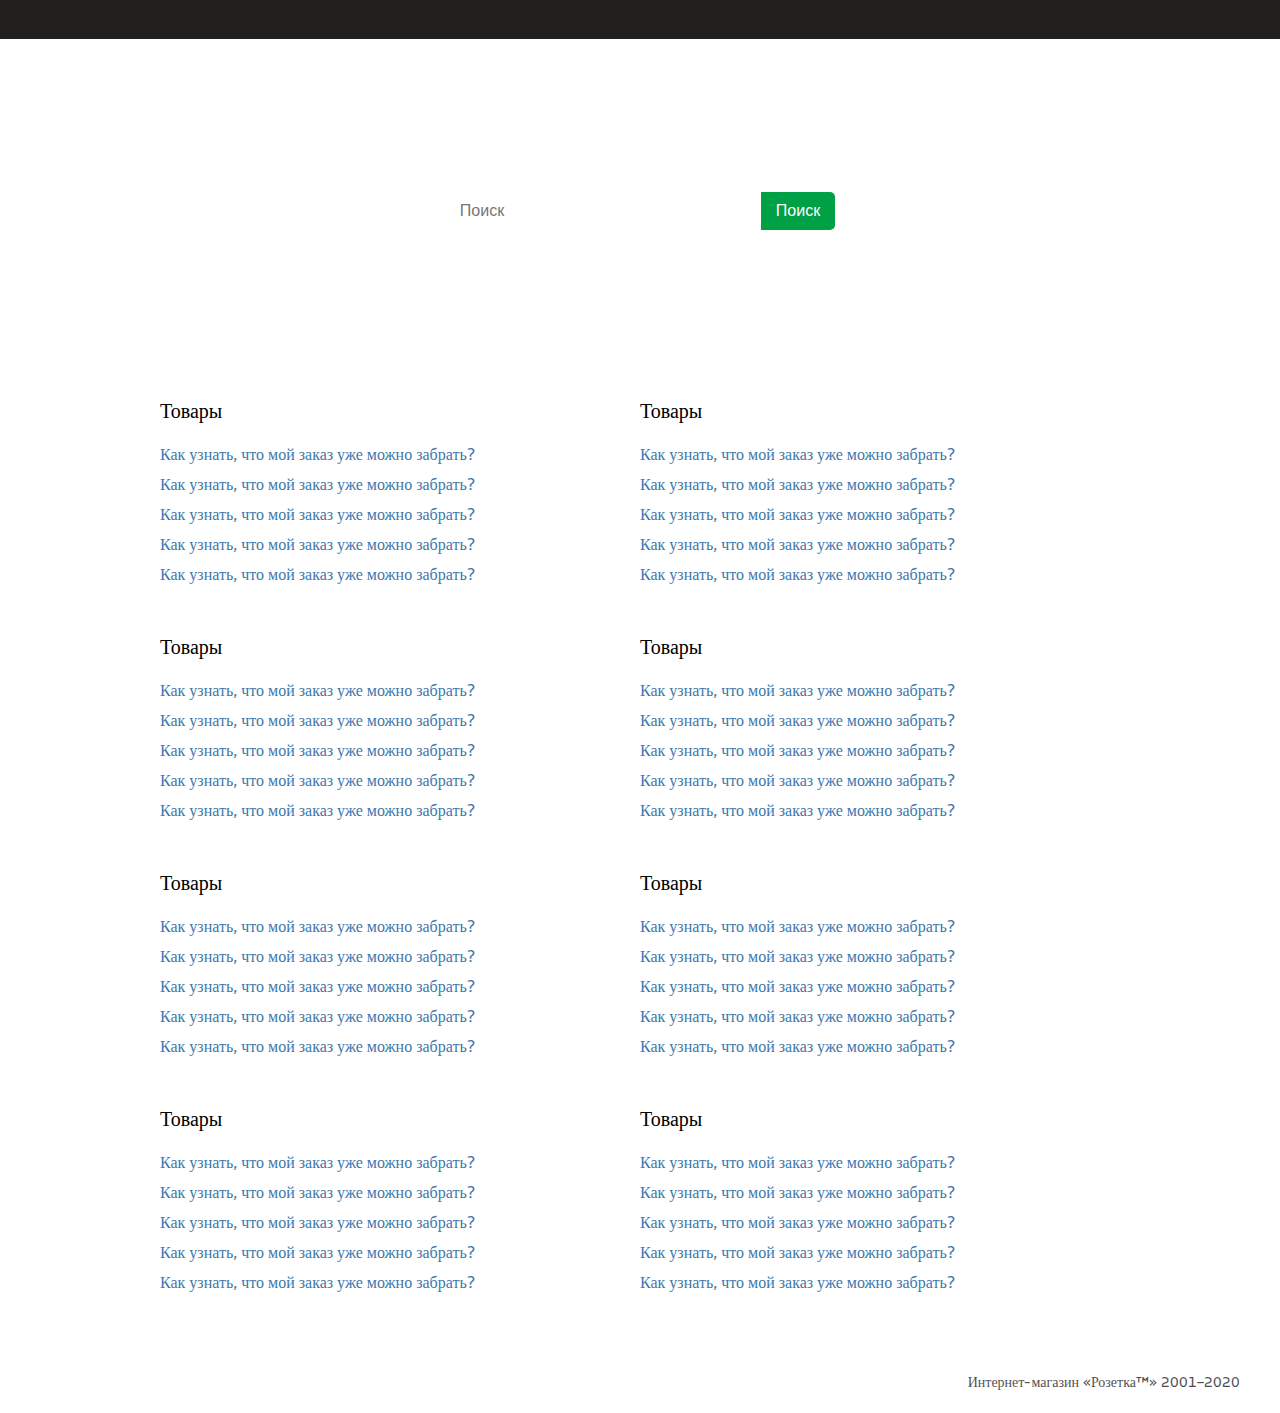
==== help.html @ 7a18b862 "update" ====
<!DOCTYPE html>
<html lang="en">
<head>
	<meta charset="UTF-8">
	<meta name="viewport" content="width=device-width, initial-scale=1.0">
	<link href="https://fonts.googleapis.com/css2?family=Kufam&display=swap" rel="stylesheet">
	<link rel="stylesheet" href="https://use.fontawesome.com/releases/v5.14.0/css/all.css">
	<link rel="stylesheet" href="css/style.css">
	<title>Document</title>
</head>
<body>
	<div class="help-page">
		<div class="header-help">
			<div class="wrapper">
				<div class="logo">
					<a href="">
						<img src="https://theme.zdassets.com/theme_assets/9019538/8a24a2decbf9a8a480485f2434687c7575eb7585.png" alt="">
					</a>
				</div>
			</div>
		</div>
		<div class="search">
			<div class="wrapper">
				<div class="content-search">
					<h1 class="search-title">Как мы мое помочь?</h1>
					<form action="post">
						<input type="search" placeholder="Поиск">
						<input type="button" value="Поиск">
					</form>
				</div>
			</div>
		</div>
		<div class="cards-help">
			<div class="wrapper">
				<div class="overlay-cards">
					<div class="card-help">
						<h3 class="title-card">Товары</h3>
						<a>Как узнать, что мой заказ уже можно забрать?</a>
						<a>Как узнать, что мой заказ уже можно забрать?</a>
						<a>Как узнать, что мой заказ уже можно забрать?</a>
						<a>Как узнать, что мой заказ уже можно забрать?</a>
						<a>Как узнать, что мой заказ уже можно забрать?</a>
					</div>
					<div class="card-help">
						<h3 class="title-card">Товары</h3>
						<a>Как узнать, что мой заказ уже можно забрать?</a>
						<a>Как узнать, что мой заказ уже можно забрать?</a>
						<a>Как узнать, что мой заказ уже можно забрать?</a>
						<a>Как узнать, что мой заказ уже можно забрать?</a>
						<a>Как узнать, что мой заказ уже можно забрать?</a>
					</div>
					<div class="card-help">
						<h3 class="title-card">Товары</h3>
						<a>Как узнать, что мой заказ уже можно забрать?</a>
						<a>Как узнать, что мой заказ уже можно забрать?</a>
						<a>Как узнать, что мой заказ уже можно забрать?</a>
						<a>Как узнать, что мой заказ уже можно забрать?</a>
						<a>Как узнать, что мой заказ уже можно забрать?</a>
					</div>
					<div class="card-help">
						<h3 class="title-card">Товары</h3>
						<a>Как узнать, что мой заказ уже можно забрать?</a>
						<a>Как узнать, что мой заказ уже можно забрать?</a>
						<a>Как узнать, что мой заказ уже можно забрать?</a>
						<a>Как узнать, что мой заказ уже можно забрать?</a>
						<a>Как узнать, что мой заказ уже можно забрать?</a>
					</div>
					<div class="card-help">
						<h3 class="title-card">Товары</h3>
						<a>Как узнать, что мой заказ уже можно забрать?</a>
						<a>Как узнать, что мой заказ уже можно забрать?</a>
						<a>Как узнать, что мой заказ уже можно забрать?</a>
						<a>Как узнать, что мой заказ уже можно забрать?</a>
						<a>Как узнать, что мой заказ уже можно забрать?</a>
					</div>
					<div class="card-help">
						<h3 class="title-card">Товары</h3>
						<a>Как узнать, что мой заказ уже можно забрать?</a>
						<a>Как узнать, что мой заказ уже можно забрать?</a>
						<a>Как узнать, что мой заказ уже можно забрать?</a>
						<a>Как узнать, что мой заказ уже можно забрать?</a>
						<a>Как узнать, что мой заказ уже можно забрать?</a>
					</div>
					<div class="card-help">
						<h3 class="title-card">Товары</h3>
						<a>Как узнать, что мой заказ уже можно забрать?</a>
						<a>Как узнать, что мой заказ уже можно забрать?</a>
						<a>Как узнать, что мой заказ уже можно забрать?</a>
						<a>Как узнать, что мой заказ уже можно забрать?</a>
						<a>Как узнать, что мой заказ уже можно забрать?</a>
					</div>
					<div class="card-help">
						<h3 class="title-card">Товары</h3>
						<a>Как узнать, что мой заказ уже можно забрать?</a>
						<a>Как узнать, что мой заказ уже можно забрать?</a>
						<a>Как узнать, что мой заказ уже можно забрать?</a>
						<a>Как узнать, что мой заказ уже можно забрать?</a>
						<a>Как узнать, что мой заказ уже можно забрать?</a>
					</div>
				</div>
			</div>
		</div>
		<div class="footer">
			<div class="wrapper">
				<div class="overlay-footer">
					<a href="index.html">
						<img src="https://theme.zdassets.com/theme_assets/9019538/bcd9bedefee7650941bb73aa82195e8f81c210c1.png" alt="">
					</a>
					<span>Интернет-магазин «Розетка™» 2001–2020</span>
				</div>
			</div>
		</div>
	</div>
</body>
</html>
---- css/style.css ----
body,html{margin:0;padding:0;font-family:Kufam,'San Francisco',Tahoma,Roboto}a,div,h1,h2,h3,h4,h5,h6,li,p,span,ul{margin:0;padding:0;font-size:14px;color:#000;list-style:none;text-decoration:none;font-weight:400}.layout{position:fixed;top:0;left:0;right:0;bottom:0;background-color:rgba(0,0,0,.5);z-index:503;display:none}.layout.catalog-mode{position:absolute;display:block!important}.btn-close-window{float:right;background:0 0;border:0;outline:0;cursor:pointer}.btn-close-window span{font-size:25px;opacity:.7}.btn{border-radius:5px;color:#fff;font-size:16px;outline:0;cursor:pointer;transition:all .3s ease}.btn:active{transform:scale(.95)}.title-window{font-size:25px;border-bottom:1px solid #e9e9e9;display:inline-block}.wrapper{max-width:1200px;margin:0 auto}.call-center{padding:20px 0;border-bottom:1px solid #e9e9e9}.call-center .title-call-center{font-size:15px;padding-bottom:20px}.call-center a{display:block;font-size:16px;padding-bottom:20px}.call-center .graphics{display:flex;flex-wrap:wrap;justify-content:space-between}.call-center .graphics span{width:45%;line-height:31px}.image{background-position:center;background-size:cover;background-repeat:no-repeat}.title{font-size:30px;padding:20px 0}.text{line-height:170%;padding-bottom:20px;font-size:15px}.header{padding:20px 0;background-color:#122538}.header .top-header{display:flex;justify-content:space-between}.header .top-header span{color:#fff;font-size:16px;cursor:pointer;padding:0 10px}.header .down-header{display:flex;justify-content:space-between;align-items:center;padding-top:50px}.header .down-header .catalog .btn-show-catalog{background:0 0;border:1px solid #fff;padding:10px 20px}.header .down-header .catalog .btn-show-catalog .icon{font-size:20px;padding-right:10px;color:#fff}.header .down-header form input{background-color:#fff;outline:0;padding:10px 50px 10px 5px;border:0;border-radius:5px;font-size:16px;margin:0}.header .down-header form input:last-child{border-radius:5px;color:#fff;font-size:16px;outline:0;cursor:pointer;transition:all .3s ease;background-color:#00a046;padding:10px 15px;margin:-10px;border-radius:0 5px 5px 0}.header .down-header form input:last-child:active{transform:scale(.95)}.header .down-header .menu a{border-radius:5px;color:#fff;font-size:16px;outline:0;cursor:pointer;transition:all .3s ease;border:1px solid #fff;margin:0 5px;padding:10px}.header .down-header .menu a:active{transform:scale(.95)}.modals-windows .help-window{border-radius:5px;font-size:16px;position:fixed;background:#fff;z-index:3;bottom:14px;transition:all .3s ease;left:40px;transform:translateY(200%)}.modals-windows .help-window .header-help-window{background:#00a046;color:#fff;font-size:18px;padding:10px}.modals-windows .help-window .header-help-window span{float:right;color:#fff;cursor:pointer;font-size:16px}.modals-windows .help-window form{padding:20px}.modals-windows .help-window form input{border:1px solid grey;outline:0;padding:10px 75px 10px 5px}.modals-windows .catalog-menu{width:87%;position:absolute;border-radius:5px;z-index:505;top:23%;transition:all .5s ease;left:5%;opacity:0;display:flex;justify-content:space-between;background:#ffff;transform:translate(0,-200%);padding:20px}.modals-windows .catalog-menu:after{content:' ';position:absolute;width:0;height:0;left:38px;top:100px;border:15px solid;border-color:#fff transparent transparent #fff}.modals-windows .catalog-menu:before{content:' ';position:absolute;width:0;height:0;left:30%;transform:rotate(45deg);top:-7px;border:7px solid;border-color:#fff transparent transparent #fff}.modals-windows .catalog-menu .tabs{width:25%}.modals-windows .catalog-menu .tabs a{display:block;color:#3e77aa;padding-bottom:10px}.modals-windows .catalog-menu .tabs a span{display:inline-block;float:right;padding-right:10px;font-size:18px;color:#3e77aa}.modals-windows .catalog-menu .tab-conteiners{width:75%}.modals-windows .catalog-menu .tab-conteiners .tab-conteiner{display:none;flex-wrap:wrap;justify-content:center}.modals-windows .catalog-menu .tab-conteiners .tab-conteiner .tab-content{width:30%}.modals-windows .catalog-menu .tab-conteiners .tab-conteiner .tab-content p{padding:10px 0;font-weight:300}.modals-windows .catalog-menu .tab-conteiners .tab-conteiner .tab-content .tab-content-title{font-size:17px;padding:20px 0;color:#3e77aa}.modals-windows .catalog-menu .tab-conteiners .tab-conteiner.active{display:flex}.modals-windows .numbers-modal-window{position:fixed;background-color:#fff;border-radius:5px;z-index:600;opacity:0;padding:20px;top:23%;transition:all .3s ease;left:50%;transform:translate(0,-200%)}.modals-windows .numbers-modal-window .infos p{padding-bottom:20px;font-size:17px}.modals-windows .numbers-modal-window .infos a{display:block;padding-bottom:10px}.modals-windows .select-city-window{position:fixed;background-color:#fff;border-radius:5px;z-index:600;opacity:0;padding:20px;top:19%;transition:all .3s ease;left:47%;transform:translate(0,-200%)}.modals-windows .select-city-window .infos{padding-top:20px}.modals-windows .select-city-window .infos .title-select-city-window{padding-bottom:20px;opacity:.7;font-size:16px}.modals-windows .select-city-window .infos .btns{display:flex;flex-wrap:wrap;padding:20px}.modals-windows .select-city-window .infos .btns .btn-city{border-radius:5px;color:#fff;font-size:16px;outline:0;cursor:pointer;transition:all .3s ease;width:27%;padding:10px;color:#000;border:0;background:0 0}.modals-windows .select-city-window .infos .btns .btn-city:active{transform:scale(.95)}.modals-windows .select-city-window .infos form{padding-top:20px;border-bottom:1px solid #e9e9e9}.modals-windows .select-city-window .infos form .title-form{padding-bottom:20px;opacity:.7;font-size:16px}.modals-windows .select-city-window .infos form .city-input{outline:0;margin:10px 0;padding:10px 5px;width:100%;border-radius:5px;border:1px solid #e9e9e9}.modals-windows .select-city-window .infos form p{padding-bottom:40px;display:inline-block;opacity:.7}.modals-windows .select-city-window .infos form .ready{border-radius:5px;color:#fff;font-size:16px;outline:0;cursor:pointer;transition:all .3s ease;float:right;border:0;background:#00a046;padding:10px 20px;margin-bottom:0}.modals-windows .select-city-window .infos form .ready:active{transform:scale(.95)}.modals-windows .select-city-window .infos .footer-window{padding-top:20px}.modals-windows .select-city-window .infos .footer-window p{line-height:170%}.modals-windows .sign{position:fixed;background-color:#fff;border-radius:5px;z-index:600;opacity:0;padding:20px;top:20%;transition:all .3s ease;left:50%;transform:translate(0,-200%)}.modals-windows .sign .title-window{border-bottom:0}.modals-windows .sign .forms{display:flex;justify-content:space-between;align-items:center;border-top:1px solid #e9e9e9}.modals-windows .sign .forms form{padding-top:50px;border-right:1px solid #e9e9e9;text-align:-webkit-center;padding-right:20px;width:45%}.modals-windows .sign .forms form .warning-messege-sign-in{display:none;color:#e90000;padding-bottom:20px;text-transform:uppercase}.modals-windows .sign .forms form input{outline:0;display:block;margin-bottom:10px;padding:10px 30px;border-radius:5px;border:1px solid #e9e9e9}.modals-windows .sign .forms form input.remember-checkbox{display:inline-block}.modals-windows .sign .forms form .sign-in-button{border-radius:5px;color:#fff;font-size:16px;outline:0;cursor:pointer;transition:all .3s ease;background:#00a046;margin-top:20px}.modals-windows .sign .forms form .sign-in-button:active{transform:scale(.95)}.modals-windows .sign .forms form .sign-in-button:active{transform:scale(.95)}.modals-windows .sign .forms form .sign-in-button:last-child{color:#000;background-color:transparent}.modals-windows .sign .forms form span{font-size:16px}.modals-windows .sign .forms form a{padding-left:20px;color:#3e77aa}.modals-windows .sign .forms .social-sign-in{display:flex;align-items:center;padding-left:20px;justify-content:space-between}.modals-windows .sign .forms .social-sign-in .auth-modal{font-size:18px;padding-top:20px;opacity:.7}.modals-windows .sign .forms .social-sign-in .btn-social{text-align:-webkit-center}.modals-windows .sign .forms .social-sign-in .btn-social .title-social-sign-in{font-size:18px;padding-bottom:20px;opacity:.7}.modals-windows .sign .forms .social-sign-in .btn-social button{border-radius:5px;color:#fff;font-size:16px;outline:0;cursor:pointer;transition:all .3s ease;display:block;border:1px solid #e9e9e9;color:#000;padding:10px 30px;margin-bottom:20px}.modals-windows .sign .forms .social-sign-in .btn-social button:active{transform:scale(.95)}.modals-windows .sign .forms .social-sign-in .btn-social button span{padding-right:10px;color:#506098}.modals-windows .sign .forms .social-sign-in .btn-social button:last-child span{color:#e90000}.modals-windows .sign-up-window .forms form .warning-messege-sign-up{display:none;color:#e90000;padding-bottom:20px;text-transform:uppercase}.modals-windows .sign-up-window .forms form input{display:block}.modals-windows .sign-up-window .forms form input:nth-child(5){width:48%;display:inline-block}.modals-windows .sign-up-window .forms form .sign-up-button{border-radius:5px;color:#fff;font-size:16px;outline:0;cursor:pointer;transition:all .3s ease;background:#00a046;margin-top:20px}.modals-windows .sign-up-window .forms form .sign-up-button:active{transform:scale(.95)}.modals-windows .sign-up-window .forms form .sign-up-button:last-child{color:#000;background-color:transparent}.modals-windows .sign-up-window .forms form .btn-show-pass{background:0 0;cursor:pointer;border:0;margin-left:5px;outline:0}.modals-windows .versus-list{top:23%;right:50%;position:fixed;width:36%;background:#ffff;border-radius:5px;transition:all .3s ease;z-index:600;opacity:0;transform:translate(0,-400%);border:1px solid #eee;padding:20px}.modals-windows .versus-list .title-lists{display:inline-block;font-size:20px}.modals-windows .versus-list .content-versus-list{text-align:center;padding-top:50px;border-top:1px solid #e9e9e9}.modals-windows .versus-list .content-versus-list .title-content-versus-list{font-size:20px;opacity:.7;padding:10px 0}.modals-windows .versus-list .content-versus-list .text-content-versus-list{line-height:170%;font-size:14px}.modals-windows .basket-window{position:absolute;top:10%;right:50%;opacity:0;transform:translate(0,-400%);background:#fff;transition:all .3s ease;padding:40px;width:60%;border-radius:5px;z-index:600;border:1px solid #e9e9e9}.modals-windows .basket-window .title-basket{border:0}.modals-windows .basket-window .description-basket-window{border-top:1px solid #e9e9e9;text-align:center;padding-top:50px}.modals-windows .basket-window .description-basket-window img{padding-bottom:20px}.modals-windows .basket-window .description-basket-window .title-description-basket-window{font-size:25px;padding:10px 0}.down-list .lists{position:absolute;top:24%;background:#fff;opacity:0;transform:translate(0,-400%);right:11%;padding:20px;border-radius:5px;z-index:500;justify-content:space-between;transition:all .5s ease;border:1px solid #eee}.down-list .premium-list .truck-icon{font-size:30px;color:#b4906f;padding-right:20px}.down-list .premium-list .description .title-description span:first-child{font-weight:700;padding-right:10px;font-size:18px}.down-list .premium-list .description .text-description{padding:10px 0;font-weight:700;font-size:16px}.down-list .premium-list .description .btn-more{background:#00a046;border:0;outline:0;cursor:pointer;padding:10px;border-radius:5px;transition:all .3s ease;font-size:16px;color:#fff}.down-list .premium-list .description .btn-more:active{transform:scale(.95)}.down-list .like{top:24%;right:3%;width:40%;justify-content:space-between}.down-list .like .icon-like{font-size:55px;color:#fc9400}.down-list .like .description-like{width:70%}.down-list .like .description-like .title-like{padding:10px 0;font-size:23px}.down-list .like .description-like .text-like{padding:10px 0;line-height:170%}.down-list .like .description-like a{cursor:pointer;color:#3e77aa}.down-list .basket{right:5%}.down-list .basket .icon-basket{font-size:55px;color:#00a046}.down-list .basket .description-basket{width:70%}.down-list .basket .description-basket .title-basket{padding:10px 0;font-size:23px}.down-list .basket .description-basket .text-basket{padding:10px 0;line-height:170%}.down-list .select-city-list{top:214%;left:15%;display:none;position:absolute;background:#fff;border:1px solid #e9e9e9;border-radius:5px;transform:translate(0,0);padding:10px 50px 0 0}.down-list .select-city-list p{font-size:16px;width:156%;padding:5px;cursor:pointer;text-align:start}.down-list .select-city-list p:hover{background:#1986ff;color:#fff}.main-page .content-page{padding-top:20px}.main-page .content-page.special{position:relative}.main-page .content-page .overlay{display:flex}.main-page .content-page .overlay .left-bar{position:sticky;align-self:flex-end;bottom:0;width:40%;border-right:1px solid #e9e9e9}.main-page .content-page .overlay .left-bar .menu-left-bar a{display:block;color:#3e77aa;padding-bottom:10px}.main-page .content-page .overlay .left-bar .menu-left-bar a span{display:inline-block;float:right;padding-right:10px;font-size:18px;color:#3e77aa}.main-page .content-page .overlay .left-bar .main-auth{border-top:1px solid #e9e9e9;border-bottom:1px solid #e9e9e9;padding:20px;padding-top:20px;background-color:#f4f4f4;text-align:center}.main-page .content-page .overlay .left-bar .main-auth .title-auth{font-size:20px;padding-bottom:20px}.main-page .content-page .overlay .left-bar .main-auth .text-auth{font-size:15px;padding-bottom:20px;line-height:170%}.main-page .content-page .overlay .left-bar .main-auth .btn-sign-in{border-radius:5px;color:#fff;font-size:16px;outline:0;cursor:pointer;transition:all .3s ease;background-color:#3e77aa;border:0;padding:10px 20px}.main-page .content-page .overlay .left-bar .main-auth .btn-sign-in:active{transform:scale(.95)}.main-page .content-page .overlay .left-bar .app{padding:20px 0;text-align:center;border-bottom:1px solid #e9e9e9}.main-page .content-page .overlay .left-bar .app .title-app{font-size:15px;padding-bottom:20px}.main-page .content-page .overlay .left-bar .app a{padding:0 10px}.main-page .content-page .overlay .left-bar .address{padding:20px 0;text-align:start;border-bottom:1px solid #e9e9e9}.main-page .content-page .overlay .left-bar .address .title-address{font-size:15px;padding-bottom:20px;display:inline-block}.main-page .content-page .overlay .left-bar .address span{font-weight:700;font-size:15px;cursor:pointer}.main-page .content-page .overlay .left-bar .address .address-text{cursor:pointer;display:none;color:#3e77aa;font-size:15px;padding-bottom:20px}.main-page .content-page .overlay .left-bar .social{padding:20px 0;text-align:center;border-bottom:1px solid #e9e9e9}.main-page .content-page .overlay .left-bar .social .title-social{font-size:15px;padding-bottom:20px}.main-page .content-page .overlay .left-bar .social a{margin:0 5px}.main-page .content-page .overlay .left-bar .social a span{color:#506098;font-size:30px}.main-page .content-page .overlay .left-bar .social a:nth-child(3) span{color:#76c9fd}.main-page .content-page .overlay .left-bar .social a:nth-child(4) span{color:#e90000}.main-page .content-page .overlay .left-bar .social a:nth-child(5) span{border-radius:50%;padding:5px 6px;color:#fff;background:linear-gradient(45deg,#ffb700 14.65%,#ff6800 31.68%,#cb217d 54.72%,#7e00aa 85.35%)}.main-page .content-page .overlay .left-bar .mini-info{padding:20px 0;text-align:center;border-bottom:1px solid #e9e9e9}.main-page .content-page .overlay .left-bar .mini-info .title-mini-info{font-size:15px;padding-bottom:20px}.main-page .content-page .overlay .left-bar .mini-info a{display:block;color:#3e77aa;text-align:start;padding-bottom:20px}.main-page .content-page .overlay .left-bar .card{padding:20px 0;text-align:center;border-bottom:1px solid #e9e9e9}.main-page .content-page .overlay .left-bar .card img{padding-bottom:20px}.main-page .content-page .overlay .left-bar .card p{line-height:170%;font-size:15px;padding-bottom:20px}.main-page .content-page .overlay .product{padding-left:50px}.main-page .content-page .overlay .product .carusel{width:800px;height:300px}.main-page .content-page .overlay .product .carusel img{width:100%;height:300px}.main-page .content-page .overlay .product .last-view{padding-top:50px}.main-page .content-page .overlay .product .last-view span{color:#00a046;font-size:18px;padding-right:20px}.main-page .content-page .overlay .product .last-view .title-section{display:inline-block;font-size:20px}.main-page .content-page .overlay .product .last-view .cards{display:flex;justify-content:space-between}.main-page .content-page .overlay .product .last-view .cards .card{width:18%}.main-page .content-page .overlay .product .last-view .cards .card p{text-align:start;font-size:15px;padding-bottom:10px}.premium-page .about{background-position:center;background-size:cover;background-repeat:no-repeat;text-align:center;padding-top:100px;background:#560085 url(https://i.rozetka.ua/design/premium/prem_background.svg)}.premium-page .about .overlay{display:flex;flex-direction:column;align-items:center}.premium-page .about .overlay .description-about{display:flex;justify-content:center;padding:50px 0;align-items:center}.premium-page .about .overlay .description-about .image-about{background:#560085;border-radius:50%;width:150px;padding:20px 0;box-shadow:0 0 2px 2px rgba(50,0,78,.75)}.premium-page .about .overlay .description-about .image-about p{color:#fff;font-size:16px;font-weight:700;padding-top:20px}.premium-page .about .overlay .description-about .text-info-description-about{padding-left:50px}.premium-page .about .overlay .description-about .text-info-description-about .title-description-about{font-size:25px;color:#fff;line-height:170%;text-align:start}.premium-page .about .overlay .description-about .text-info-description-about .text-description-about{color:#fff;font-size:15px;line-height:170%;text-align:start}.premium-page .about .overlay .subscribe-premium{background:#fff;border-radius:5px;padding:20px}.premium-page .about .overlay .subscribe-premium .description-subscribe{display:flex;justify-content:space-between;align-items:flex-start}.premium-page .about .overlay .subscribe-premium .description-subscribe .text-info-subscribe .title-subscribe{font-size:25px}.premium-page .about .overlay .subscribe-premium .description-subscribe .text-info-subscribe .price-subscribe{opacity:.7;background:#fff;padding:10px 0;font-size:16px}.premium-page .about .overlay .subscribe-premium .description-subscribe .btn-buy-subscribe{background:#00a046;border:0;color:#fff;font-size:16px;padding:10px 20px;margin-left:50px;border-radius:5px;cursor:pointer;outline:0;transition:all .3s ease}.premium-page .about .overlay .subscribe-premium .description-subscribe .btn-buy-subscribe:active{transform:scale(.95)}.premium-page .about .overlay .subscribe-premium p{padding:10px 0;font-size:16px;color:#999;background:#f8f8f8}.premium-page .about .overlay .more-info{display:flex;align-items:center;flex-direction:column;padding:20px 0}.premium-page .about .overlay .more-info .text-more-info{color:#fff;line-height:170%;width:50%;text-align:start;font-size:15px}.premium-page .about .overlay .more-info a{padding-top:20px;font-size:25px;color:#fff}.premium-page .footer-subscribe .overlay{padding:20px;margin:50px 10px;border-radius:5px;background:#e8e8e8;display:flex;justify-content:space-between}.premium-page .footer-subscribe .overlay .title-footer-subscribe{font-size:20px;width:50%}.premium-page .footer-subscribe .overlay form .warning-messege-footer-subscribe{display:none;padding-bottom:20px}.premium-page .footer-subscribe .overlay form input{outline:0;padding:10px;border-radius:5px}.premium-page .footer-subscribe .overlay form input:nth-child(2){border:1px solid grey;margin-right:20px}.premium-page .footer-subscribe .overlay form input:last-child{border-radius:5px;color:#fff;font-size:16px;outline:0;transition:all .3s ease;background:#4096e3;border:0;cursor:pointer}.premium-page .footer-subscribe .overlay form input:last-child:active{transform:scale(.95)}.premium-page .footer .overlay .top-footer{background:#00a046;padding:20px;display:flex;justify-content:space-between}.premium-page .footer .overlay .top-footer .title-top-footer{font-size:20px;color:#fff;line-height:170%}.premium-page .footer .overlay .down-footer{display:flex;justify-content:space-between;align-items:flex-start}.premium-page .footer .overlay .down-footer .menu-footer{width:18%;padding-top:50px}.premium-page .footer .overlay .down-footer .menu-footer .title-menu-footer{opacity:.7;padding-bottom:20px}.premium-page .footer .overlay .down-footer .menu-footer a{padding-bottom:10px;display:block;color:#1986ff}.premium-page .footer .overlay .down-footer .menu-footer .social-link{display:inline-block;padding:0 3px}.premium-page .footer .overlay .down-footer .menu-footer .social-link span{color:#506098;font-size:30px}.premium-page .footer .overlay .down-footer .menu-footer .social-link:nth-child(6) span{color:#76c9fd}.premium-page .footer .overlay .down-footer .menu-footer .social-link:nth-child(7) span{color:#e90000}.premium-page .footer .overlay .down-footer .menu-footer .social-link:nth-child(8) span{border-radius:50%;padding:5px 6px;color:#fff;background:linear-gradient(45deg,#ffb700 14.65%,#ff6800 31.68%,#cb217d 54.72%,#7e00aa 85.35%)}.premium-page .footer .overlay .license{padding-top:50px;text-align:center}.premium-page .fixed-button .btn-fixed{border-radius:5px;color:#fff;font-size:16px;outline:0;cursor:pointer;transition:all .3s ease;background:#00a046;padding:15px 30px;border-radius:25px;position:fixed;z-index:3;bottom:40px;transform:translateY(200%);border:0;left:40px}.premium-page .fixed-button .btn-fixed:active{transform:scale(.95)}.premium-page .fixed-button .btn-fixed span{color:#fff;font-size:25px;padding-right:10px}.help-page .header-help{padding:10px 0;background:#221F1F}.help-page .header-help .logo img{width:40%}.help-page .search{background-position:center;background-size:cover;background-repeat:no-repeat;padding:100px 0;text-align:center;background-image:url(https://theme.zdassets.com/theme_assets/9019538/a097ad64f7a39876219d3bd80675fb290f074636.png)}.help-page .search .content-search .search-title{font-size:25px;color:#fff}.help-page .search .content-search form{padding-top:20px}.help-page .search .content-search form input{background-color:#fff;outline:0;padding:10px 100px 10px 5px;border:0;border-radius:5px;font-size:16px;margin:0}.help-page .search .content-search form input:last-child{border-radius:5px;color:#fff;font-size:16px;outline:0;cursor:pointer;transition:all .3s ease;background-color:#00a046;padding:10px 15px;margin:-10px;border-radius:0 5px 5px 0}.help-page .search .content-search form input:last-child:active{transform:scale(.95)}.help-page .cards-help{padding:50px 0}.help-page .cards-help .overlay-cards{display:flex;justify-content:center;flex-wrap:wrap}.help-page .cards-help .overlay-cards .card-help{width:40%;padding:20px 0}.help-page .cards-help .overlay-cards .card-help .title-card{font-size:20px;padding-bottom:20px}.help-page .cards-help .overlay-cards .card-help a{color:#3e77aa;display:block;padding-bottom:10px;font-size:16px}.help-page .footer{padding-bottom:20px}.help-page .footer .overlay-footer{display:flex;justify-content:space-between;align-items:center}.help-page .footer .overlay-footer img{width:50%}.help-page .footer .overlay-footer span{opacity:.7}
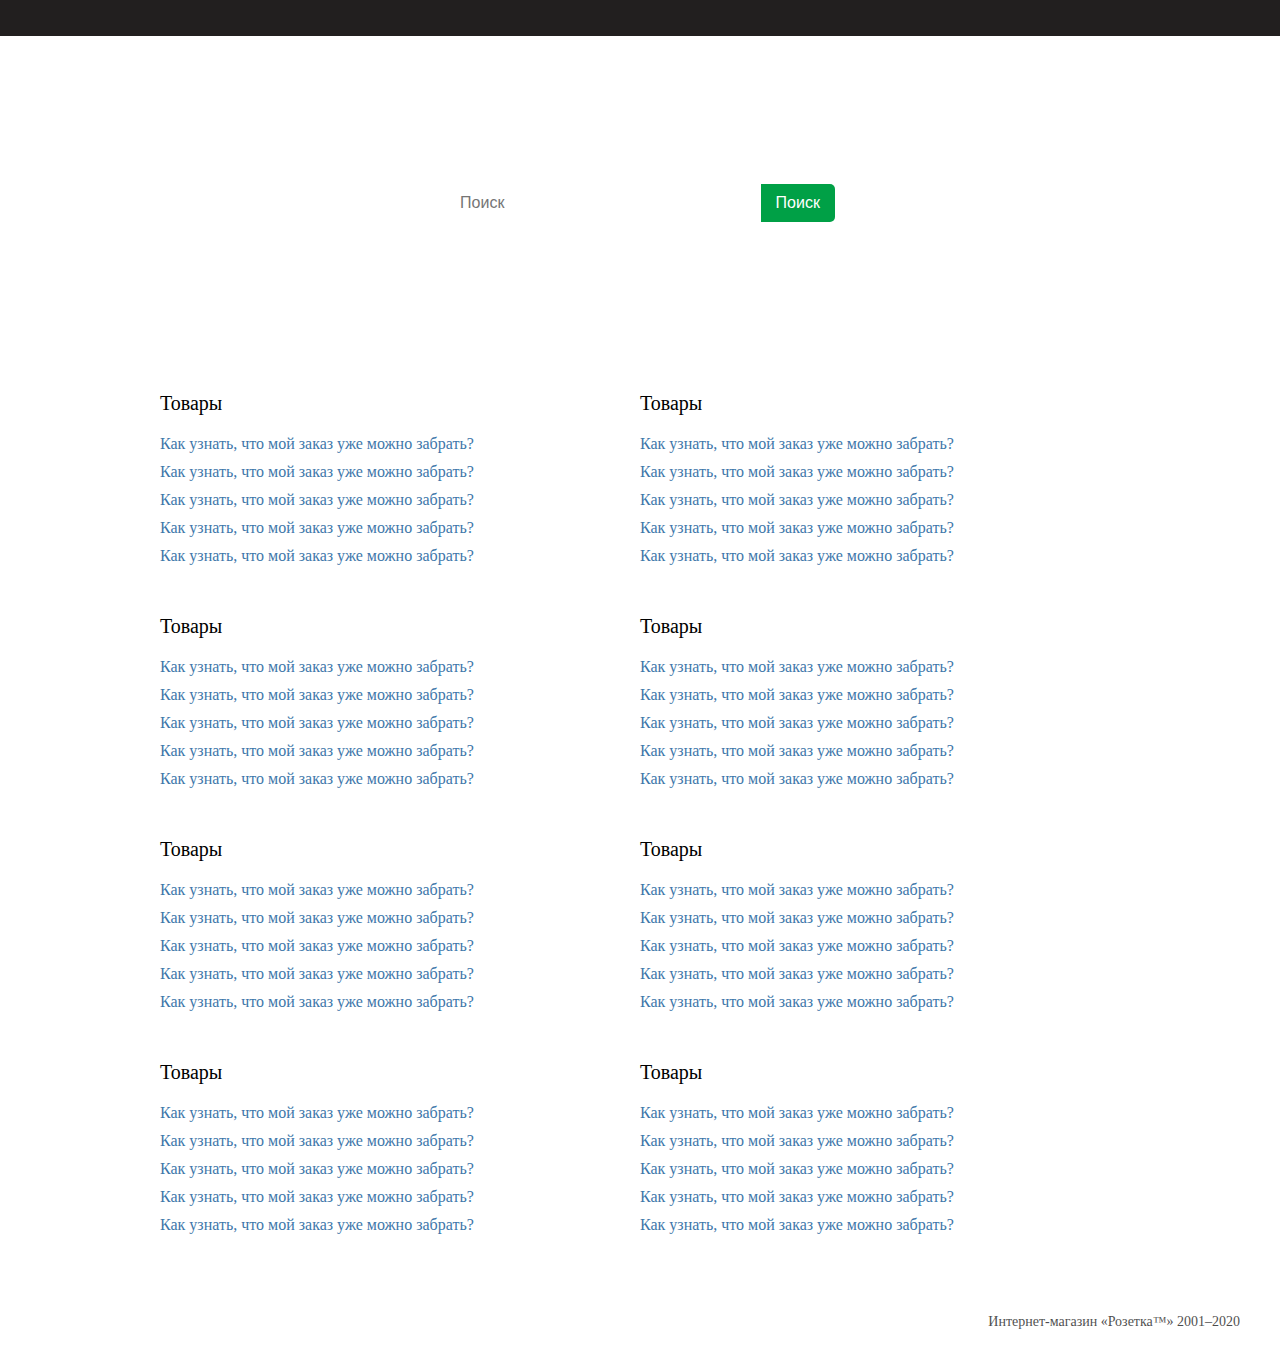
==== commit 55ef96ff: "update" ====
--- a/help.html
+++ b/help.html
@@ -6,14 +6,14 @@
 	<link href="https://fonts.googleapis.com/css2?family=Kufam&display=swap" rel="stylesheet">
 	<link rel="stylesheet" href="https://use.fontawesome.com/releases/v5.14.0/css/all.css">
 	<link rel="stylesheet" href="css/style.css">
-	<title>Document</title>
+	<title>Help</title>
 </head>
 <body>
 	<div class="help-page">
 		<div class="header-help">
 			<div class="wrapper">
 				<div class="logo">
-					<a href="">
+					<a href="index.html">
 						<img src="https://theme.zdassets.com/theme_assets/9019538/8a24a2decbf9a8a480485f2434687c7575eb7585.png" alt="">
 					</a>
 				</div>
@@ -100,9 +100,9 @@
 				</div>
 			</div>
 		</div>
-		<div class="footer">
+		<div class="footer-help">
 			<div class="wrapper">
-				<div class="overlay-footer">
+				<div class="overlay-footer-help">
 					<a href="index.html">
 						<img src="https://theme.zdassets.com/theme_assets/9019538/bcd9bedefee7650941bb73aa82195e8f81c210c1.png" alt="">
 					</a>
--- a/css/style.css
+++ b/css/style.css
@@ -1 +1 @@
-body,html{margin:0;padding:0;font-family:Kufam,'San Francisco',Tahoma,Roboto}a,div,h1,h2,h3,h4,h5,h6,li,p,span,ul{margin:0;padding:0;font-size:14px;color:#000;list-style:none;text-decoration:none;font-weight:400}.layout{position:fixed;top:0;left:0;right:0;bottom:0;background-color:rgba(0,0,0,.5);z-index:503;display:none}.layout.catalog-mode{position:absolute;display:block!important}.btn-close-window{float:right;background:0 0;border:0;outline:0;cursor:pointer}.btn-close-window span{font-size:25px;opacity:.7}.btn{border-radius:5px;color:#fff;font-size:16px;outline:0;cursor:pointer;transition:all .3s ease}.btn:active{transform:scale(.95)}.title-window{font-size:25px;border-bottom:1px solid #e9e9e9;display:inline-block}.wrapper{max-width:1200px;margin:0 auto}.call-center{padding:20px 0;border-bottom:1px solid #e9e9e9}.call-center .title-call-center{font-size:15px;padding-bottom:20px}.call-center a{display:block;font-size:16px;padding-bottom:20px}.call-center .graphics{display:flex;flex-wrap:wrap;justify-content:space-between}.call-center .graphics span{width:45%;line-height:31px}.image{background-position:center;background-size:cover;background-repeat:no-repeat}.title{font-size:30px;padding:20px 0}.text{line-height:170%;padding-bottom:20px;font-size:15px}.header{padding:20px 0;background-color:#122538}.header .top-header{display:flex;justify-content:space-between}.header .top-header span{color:#fff;font-size:16px;cursor:pointer;padding:0 10px}.header .down-header{display:flex;justify-content:space-between;align-items:center;padding-top:50px}.header .down-header .catalog .btn-show-catalog{background:0 0;border:1px solid #fff;padding:10px 20px}.header .down-header .catalog .btn-show-catalog .icon{font-size:20px;padding-right:10px;color:#fff}.header .down-header form input{background-color:#fff;outline:0;padding:10px 50px 10px 5px;border:0;border-radius:5px;font-size:16px;margin:0}.header .down-header form input:last-child{border-radius:5px;color:#fff;font-size:16px;outline:0;cursor:pointer;transition:all .3s ease;background-color:#00a046;padding:10px 15px;margin:-10px;border-radius:0 5px 5px 0}.header .down-header form input:last-child:active{transform:scale(.95)}.header .down-header .menu a{border-radius:5px;color:#fff;font-size:16px;outline:0;cursor:pointer;transition:all .3s ease;border:1px solid #fff;margin:0 5px;padding:10px}.header .down-header .menu a:active{transform:scale(.95)}.modals-windows .help-window{border-radius:5px;font-size:16px;position:fixed;background:#fff;z-index:3;bottom:14px;transition:all .3s ease;left:40px;transform:translateY(200%)}.modals-windows .help-window .header-help-window{background:#00a046;color:#fff;font-size:18px;padding:10px}.modals-windows .help-window .header-help-window span{float:right;color:#fff;cursor:pointer;font-size:16px}.modals-windows .help-window form{padding:20px}.modals-windows .help-window form input{border:1px solid grey;outline:0;padding:10px 75px 10px 5px}.modals-windows .catalog-menu{width:87%;position:absolute;border-radius:5px;z-index:505;top:23%;transition:all .5s ease;left:5%;opacity:0;display:flex;justify-content:space-between;background:#ffff;transform:translate(0,-200%);padding:20px}.modals-windows .catalog-menu:after{content:' ';position:absolute;width:0;height:0;left:38px;top:100px;border:15px solid;border-color:#fff transparent transparent #fff}.modals-windows .catalog-menu:before{content:' ';position:absolute;width:0;height:0;left:30%;transform:rotate(45deg);top:-7px;border:7px solid;border-color:#fff transparent transparent #fff}.modals-windows .catalog-menu .tabs{width:25%}.modals-windows .catalog-menu .tabs a{display:block;color:#3e77aa;padding-bottom:10px}.modals-windows .catalog-menu .tabs a span{display:inline-block;float:right;padding-right:10px;font-size:18px;color:#3e77aa}.modals-windows .catalog-menu .tab-conteiners{width:75%}.modals-windows .catalog-menu .tab-conteiners .tab-conteiner{display:none;flex-wrap:wrap;justify-content:center}.modals-windows .catalog-menu .tab-conteiners .tab-conteiner .tab-content{width:30%}.modals-windows .catalog-menu .tab-conteiners .tab-conteiner .tab-content p{padding:10px 0;font-weight:300}.modals-windows .catalog-menu .tab-conteiners .tab-conteiner .tab-content .tab-content-title{font-size:17px;padding:20px 0;color:#3e77aa}.modals-windows .catalog-menu .tab-conteiners .tab-conteiner.active{display:flex}.modals-windows .numbers-modal-window{position:fixed;background-color:#fff;border-radius:5px;z-index:600;opacity:0;padding:20px;top:23%;transition:all .3s ease;left:50%;transform:translate(0,-200%)}.modals-windows .numbers-modal-window .infos p{padding-bottom:20px;font-size:17px}.modals-windows .numbers-modal-window .infos a{display:block;padding-bottom:10px}.modals-windows .select-city-window{position:fixed;background-color:#fff;border-radius:5px;z-index:600;opacity:0;padding:20px;top:19%;transition:all .3s ease;left:47%;transform:translate(0,-200%)}.modals-windows .select-city-window .infos{padding-top:20px}.modals-windows .select-city-window .infos .title-select-city-window{padding-bottom:20px;opacity:.7;font-size:16px}.modals-windows .select-city-window .infos .btns{display:flex;flex-wrap:wrap;padding:20px}.modals-windows .select-city-window .infos .btns .btn-city{border-radius:5px;color:#fff;font-size:16px;outline:0;cursor:pointer;transition:all .3s ease;width:27%;padding:10px;color:#000;border:0;background:0 0}.modals-windows .select-city-window .infos .btns .btn-city:active{transform:scale(.95)}.modals-windows .select-city-window .infos form{padding-top:20px;border-bottom:1px solid #e9e9e9}.modals-windows .select-city-window .infos form .title-form{padding-bottom:20px;opacity:.7;font-size:16px}.modals-windows .select-city-window .infos form .city-input{outline:0;margin:10px 0;padding:10px 5px;width:100%;border-radius:5px;border:1px solid #e9e9e9}.modals-windows .select-city-window .infos form p{padding-bottom:40px;display:inline-block;opacity:.7}.modals-windows .select-city-window .infos form .ready{border-radius:5px;color:#fff;font-size:16px;outline:0;cursor:pointer;transition:all .3s ease;float:right;border:0;background:#00a046;padding:10px 20px;margin-bottom:0}.modals-windows .select-city-window .infos form .ready:active{transform:scale(.95)}.modals-windows .select-city-window .infos .footer-window{padding-top:20px}.modals-windows .select-city-window .infos .footer-window p{line-height:170%}.modals-windows .sign{position:fixed;background-color:#fff;border-radius:5px;z-index:600;opacity:0;padding:20px;top:20%;transition:all .3s ease;left:50%;transform:translate(0,-200%)}.modals-windows .sign .title-window{border-bottom:0}.modals-windows .sign .forms{display:flex;justify-content:space-between;align-items:center;border-top:1px solid #e9e9e9}.modals-windows .sign .forms form{padding-top:50px;border-right:1px solid #e9e9e9;text-align:-webkit-center;padding-right:20px;width:45%}.modals-windows .sign .forms form .warning-messege-sign-in{display:none;color:#e90000;padding-bottom:20px;text-transform:uppercase}.modals-windows .sign .forms form input{outline:0;display:block;margin-bottom:10px;padding:10px 30px;border-radius:5px;border:1px solid #e9e9e9}.modals-windows .sign .forms form input.remember-checkbox{display:inline-block}.modals-windows .sign .forms form .sign-in-button{border-radius:5px;color:#fff;font-size:16px;outline:0;cursor:pointer;transition:all .3s ease;background:#00a046;margin-top:20px}.modals-windows .sign .forms form .sign-in-button:active{transform:scale(.95)}.modals-windows .sign .forms form .sign-in-button:active{transform:scale(.95)}.modals-windows .sign .forms form .sign-in-button:last-child{color:#000;background-color:transparent}.modals-windows .sign .forms form span{font-size:16px}.modals-windows .sign .forms form a{padding-left:20px;color:#3e77aa}.modals-windows .sign .forms .social-sign-in{display:flex;align-items:center;padding-left:20px;justify-content:space-between}.modals-windows .sign .forms .social-sign-in .auth-modal{font-size:18px;padding-top:20px;opacity:.7}.modals-windows .sign .forms .social-sign-in .btn-social{text-align:-webkit-center}.modals-windows .sign .forms .social-sign-in .btn-social .title-social-sign-in{font-size:18px;padding-bottom:20px;opacity:.7}.modals-windows .sign .forms .social-sign-in .btn-social button{border-radius:5px;color:#fff;font-size:16px;outline:0;cursor:pointer;transition:all .3s ease;display:block;border:1px solid #e9e9e9;color:#000;padding:10px 30px;margin-bottom:20px}.modals-windows .sign .forms .social-sign-in .btn-social button:active{transform:scale(.95)}.modals-windows .sign .forms .social-sign-in .btn-social button span{padding-right:10px;color:#506098}.modals-windows .sign .forms .social-sign-in .btn-social button:last-child span{color:#e90000}.modals-windows .sign-up-window .forms form .warning-messege-sign-up{display:none;color:#e90000;padding-bottom:20px;text-transform:uppercase}.modals-windows .sign-up-window .forms form input{display:block}.modals-windows .sign-up-window .forms form input:nth-child(5){width:48%;display:inline-block}.modals-windows .sign-up-window .forms form .sign-up-button{border-radius:5px;color:#fff;font-size:16px;outline:0;cursor:pointer;transition:all .3s ease;background:#00a046;margin-top:20px}.modals-windows .sign-up-window .forms form .sign-up-button:active{transform:scale(.95)}.modals-windows .sign-up-window .forms form .sign-up-button:last-child{color:#000;background-color:transparent}.modals-windows .sign-up-window .forms form .btn-show-pass{background:0 0;cursor:pointer;border:0;margin-left:5px;outline:0}.modals-windows .versus-list{top:23%;right:50%;position:fixed;width:36%;background:#ffff;border-radius:5px;transition:all .3s ease;z-index:600;opacity:0;transform:translate(0,-400%);border:1px solid #eee;padding:20px}.modals-windows .versus-list .title-lists{display:inline-block;font-size:20px}.modals-windows .versus-list .content-versus-list{text-align:center;padding-top:50px;border-top:1px solid #e9e9e9}.modals-windows .versus-list .content-versus-list .title-content-versus-list{font-size:20px;opacity:.7;padding:10px 0}.modals-windows .versus-list .content-versus-list .text-content-versus-list{line-height:170%;font-size:14px}.modals-windows .basket-window{position:absolute;top:10%;right:50%;opacity:0;transform:translate(0,-400%);background:#fff;transition:all .3s ease;padding:40px;width:60%;border-radius:5px;z-index:600;border:1px solid #e9e9e9}.modals-windows .basket-window .title-basket{border:0}.modals-windows .basket-window .description-basket-window{border-top:1px solid #e9e9e9;text-align:center;padding-top:50px}.modals-windows .basket-window .description-basket-window img{padding-bottom:20px}.modals-windows .basket-window .description-basket-window .title-description-basket-window{font-size:25px;padding:10px 0}.down-list .lists{position:absolute;top:24%;background:#fff;opacity:0;transform:translate(0,-400%);right:11%;padding:20px;border-radius:5px;z-index:500;justify-content:space-between;transition:all .5s ease;border:1px solid #eee}.down-list .premium-list .truck-icon{font-size:30px;color:#b4906f;padding-right:20px}.down-list .premium-list .description .title-description span:first-child{font-weight:700;padding-right:10px;font-size:18px}.down-list .premium-list .description .text-description{padding:10px 0;font-weight:700;font-size:16px}.down-list .premium-list .description .btn-more{background:#00a046;border:0;outline:0;cursor:pointer;padding:10px;border-radius:5px;transition:all .3s ease;font-size:16px;color:#fff}.down-list .premium-list .description .btn-more:active{transform:scale(.95)}.down-list .like{top:24%;right:3%;width:40%;justify-content:space-between}.down-list .like .icon-like{font-size:55px;color:#fc9400}.down-list .like .description-like{width:70%}.down-list .like .description-like .title-like{padding:10px 0;font-size:23px}.down-list .like .description-like .text-like{padding:10px 0;line-height:170%}.down-list .like .description-like a{cursor:pointer;color:#3e77aa}.down-list .basket{right:5%}.down-list .basket .icon-basket{font-size:55px;color:#00a046}.down-list .basket .description-basket{width:70%}.down-list .basket .description-basket .title-basket{padding:10px 0;font-size:23px}.down-list .basket .description-basket .text-basket{padding:10px 0;line-height:170%}.down-list .select-city-list{top:214%;left:15%;display:none;position:absolute;background:#fff;border:1px solid #e9e9e9;border-radius:5px;transform:translate(0,0);padding:10px 50px 0 0}.down-list .select-city-list p{font-size:16px;width:156%;padding:5px;cursor:pointer;text-align:start}.down-list .select-city-list p:hover{background:#1986ff;color:#fff}.main-page .content-page{padding-top:20px}.main-page .content-page.special{position:relative}.main-page .content-page .overlay{display:flex}.main-page .content-page .overlay .left-bar{position:sticky;align-self:flex-end;bottom:0;width:40%;border-right:1px solid #e9e9e9}.main-page .content-page .overlay .left-bar .menu-left-bar a{display:block;color:#3e77aa;padding-bottom:10px}.main-page .content-page .overlay .left-bar .menu-left-bar a span{display:inline-block;float:right;padding-right:10px;font-size:18px;color:#3e77aa}.main-page .content-page .overlay .left-bar .main-auth{border-top:1px solid #e9e9e9;border-bottom:1px solid #e9e9e9;padding:20px;padding-top:20px;background-color:#f4f4f4;text-align:center}.main-page .content-page .overlay .left-bar .main-auth .title-auth{font-size:20px;padding-bottom:20px}.main-page .content-page .overlay .left-bar .main-auth .text-auth{font-size:15px;padding-bottom:20px;line-height:170%}.main-page .content-page .overlay .left-bar .main-auth .btn-sign-in{border-radius:5px;color:#fff;font-size:16px;outline:0;cursor:pointer;transition:all .3s ease;background-color:#3e77aa;border:0;padding:10px 20px}.main-page .content-page .overlay .left-bar .main-auth .btn-sign-in:active{transform:scale(.95)}.main-page .content-page .overlay .left-bar .app{padding:20px 0;text-align:center;border-bottom:1px solid #e9e9e9}.main-page .content-page .overlay .left-bar .app .title-app{font-size:15px;padding-bottom:20px}.main-page .content-page .overlay .left-bar .app a{padding:0 10px}.main-page .content-page .overlay .left-bar .address{padding:20px 0;text-align:start;border-bottom:1px solid #e9e9e9}.main-page .content-page .overlay .left-bar .address .title-address{font-size:15px;padding-bottom:20px;display:inline-block}.main-page .content-page .overlay .left-bar .address span{font-weight:700;font-size:15px;cursor:pointer}.main-page .content-page .overlay .left-bar .address .address-text{cursor:pointer;display:none;color:#3e77aa;font-size:15px;padding-bottom:20px}.main-page .content-page .overlay .left-bar .social{padding:20px 0;text-align:center;border-bottom:1px solid #e9e9e9}.main-page .content-page .overlay .left-bar .social .title-social{font-size:15px;padding-bottom:20px}.main-page .content-page .overlay .left-bar .social a{margin:0 5px}.main-page .content-page .overlay .left-bar .social a span{color:#506098;font-size:30px}.main-page .content-page .overlay .left-bar .social a:nth-child(3) span{color:#76c9fd}.main-page .content-page .overlay .left-bar .social a:nth-child(4) span{color:#e90000}.main-page .content-page .overlay .left-bar .social a:nth-child(5) span{border-radius:50%;padding:5px 6px;color:#fff;background:linear-gradient(45deg,#ffb700 14.65%,#ff6800 31.68%,#cb217d 54.72%,#7e00aa 85.35%)}.main-page .content-page .overlay .left-bar .mini-info{padding:20px 0;text-align:center;border-bottom:1px solid #e9e9e9}.main-page .content-page .overlay .left-bar .mini-info .title-mini-info{font-size:15px;padding-bottom:20px}.main-page .content-page .overlay .left-bar .mini-info a{display:block;color:#3e77aa;text-align:start;padding-bottom:20px}.main-page .content-page .overlay .left-bar .card{padding:20px 0;text-align:center;border-bottom:1px solid #e9e9e9}.main-page .content-page .overlay .left-bar .card img{padding-bottom:20px}.main-page .content-page .overlay .left-bar .card p{line-height:170%;font-size:15px;padding-bottom:20px}.main-page .content-page .overlay .product{padding-left:50px}.main-page .content-page .overlay .product .carusel{width:800px;height:300px}.main-page .content-page .overlay .product .carusel img{width:100%;height:300px}.main-page .content-page .overlay .product .last-view{padding-top:50px}.main-page .content-page .overlay .product .last-view span{color:#00a046;font-size:18px;padding-right:20px}.main-page .content-page .overlay .product .last-view .title-section{display:inline-block;font-size:20px}.main-page .content-page .overlay .product .last-view .cards{display:flex;justify-content:space-between}.main-page .content-page .overlay .product .last-view .cards .card{width:18%}.main-page .content-page .overlay .product .last-view .cards .card p{text-align:start;font-size:15px;padding-bottom:10px}.premium-page .about{background-position:center;background-size:cover;background-repeat:no-repeat;text-align:center;padding-top:100px;background:#560085 url(https://i.rozetka.ua/design/premium/prem_background.svg)}.premium-page .about .overlay{display:flex;flex-direction:column;align-items:center}.premium-page .about .overlay .description-about{display:flex;justify-content:center;padding:50px 0;align-items:center}.premium-page .about .overlay .description-about .image-about{background:#560085;border-radius:50%;width:150px;padding:20px 0;box-shadow:0 0 2px 2px rgba(50,0,78,.75)}.premium-page .about .overlay .description-about .image-about p{color:#fff;font-size:16px;font-weight:700;padding-top:20px}.premium-page .about .overlay .description-about .text-info-description-about{padding-left:50px}.premium-page .about .overlay .description-about .text-info-description-about .title-description-about{font-size:25px;color:#fff;line-height:170%;text-align:start}.premium-page .about .overlay .description-about .text-info-description-about .text-description-about{color:#fff;font-size:15px;line-height:170%;text-align:start}.premium-page .about .overlay .subscribe-premium{background:#fff;border-radius:5px;padding:20px}.premium-page .about .overlay .subscribe-premium .description-subscribe{display:flex;justify-content:space-between;align-items:flex-start}.premium-page .about .overlay .subscribe-premium .description-subscribe .text-info-subscribe .title-subscribe{font-size:25px}.premium-page .about .overlay .subscribe-premium .description-subscribe .text-info-subscribe .price-subscribe{opacity:.7;background:#fff;padding:10px 0;font-size:16px}.premium-page .about .overlay .subscribe-premium .description-subscribe .btn-buy-subscribe{background:#00a046;border:0;color:#fff;font-size:16px;padding:10px 20px;margin-left:50px;border-radius:5px;cursor:pointer;outline:0;transition:all .3s ease}.premium-page .about .overlay .subscribe-premium .description-subscribe .btn-buy-subscribe:active{transform:scale(.95)}.premium-page .about .overlay .subscribe-premium p{padding:10px 0;font-size:16px;color:#999;background:#f8f8f8}.premium-page .about .overlay .more-info{display:flex;align-items:center;flex-direction:column;padding:20px 0}.premium-page .about .overlay .more-info .text-more-info{color:#fff;line-height:170%;width:50%;text-align:start;font-size:15px}.premium-page .about .overlay .more-info a{padding-top:20px;font-size:25px;color:#fff}.premium-page .footer-subscribe .overlay{padding:20px;margin:50px 10px;border-radius:5px;background:#e8e8e8;display:flex;justify-content:space-between}.premium-page .footer-subscribe .overlay .title-footer-subscribe{font-size:20px;width:50%}.premium-page .footer-subscribe .overlay form .warning-messege-footer-subscribe{display:none;padding-bottom:20px}.premium-page .footer-subscribe .overlay form input{outline:0;padding:10px;border-radius:5px}.premium-page .footer-subscribe .overlay form input:nth-child(2){border:1px solid grey;margin-right:20px}.premium-page .footer-subscribe .overlay form input:last-child{border-radius:5px;color:#fff;font-size:16px;outline:0;transition:all .3s ease;background:#4096e3;border:0;cursor:pointer}.premium-page .footer-subscribe .overlay form input:last-child:active{transform:scale(.95)}.premium-page .footer .overlay .top-footer{background:#00a046;padding:20px;display:flex;justify-content:space-between}.premium-page .footer .overlay .top-footer .title-top-footer{font-size:20px;color:#fff;line-height:170%}.premium-page .footer .overlay .down-footer{display:flex;justify-content:space-between;align-items:flex-start}.premium-page .footer .overlay .down-footer .menu-footer{width:18%;padding-top:50px}.premium-page .footer .overlay .down-footer .menu-footer .title-menu-footer{opacity:.7;padding-bottom:20px}.premium-page .footer .overlay .down-footer .menu-footer a{padding-bottom:10px;display:block;color:#1986ff}.premium-page .footer .overlay .down-footer .menu-footer .social-link{display:inline-block;padding:0 3px}.premium-page .footer .overlay .down-footer .menu-footer .social-link span{color:#506098;font-size:30px}.premium-page .footer .overlay .down-footer .menu-footer .social-link:nth-child(6) span{color:#76c9fd}.premium-page .footer .overlay .down-footer .menu-footer .social-link:nth-child(7) span{color:#e90000}.premium-page .footer .overlay .down-footer .menu-footer .social-link:nth-child(8) span{border-radius:50%;padding:5px 6px;color:#fff;background:linear-gradient(45deg,#ffb700 14.65%,#ff6800 31.68%,#cb217d 54.72%,#7e00aa 85.35%)}.premium-page .footer .overlay .license{padding-top:50px;text-align:center}.premium-page .fixed-button .btn-fixed{border-radius:5px;color:#fff;font-size:16px;outline:0;cursor:pointer;transition:all .3s ease;background:#00a046;padding:15px 30px;border-radius:25px;position:fixed;z-index:3;bottom:40px;transform:translateY(200%);border:0;left:40px}.premium-page .fixed-button .btn-fixed:active{transform:scale(.95)}.premium-page .fixed-button .btn-fixed span{color:#fff;font-size:25px;padding-right:10px}.help-page .header-help{padding:10px 0;background:#221F1F}.help-page .header-help .logo img{width:40%}.help-page .search{background-position:center;background-size:cover;background-repeat:no-repeat;padding:100px 0;text-align:center;background-image:url(https://theme.zdassets.com/theme_assets/9019538/a097ad64f7a39876219d3bd80675fb290f074636.png)}.help-page .search .content-search .search-title{font-size:25px;color:#fff}.help-page .search .content-search form{padding-top:20px}.help-page .search .content-search form input{background-color:#fff;outline:0;padding:10px 100px 10px 5px;border:0;border-radius:5px;font-size:16px;margin:0}.help-page .search .content-search form input:last-child{border-radius:5px;color:#fff;font-size:16px;outline:0;cursor:pointer;transition:all .3s ease;background-color:#00a046;padding:10px 15px;margin:-10px;border-radius:0 5px 5px 0}.help-page .search .content-search form input:last-child:active{transform:scale(.95)}.help-page .cards-help{padding:50px 0}.help-page .cards-help .overlay-cards{display:flex;justify-content:center;flex-wrap:wrap}.help-page .cards-help .overlay-cards .card-help{width:40%;padding:20px 0}.help-page .cards-help .overlay-cards .card-help .title-card{font-size:20px;padding-bottom:20px}.help-page .cards-help .overlay-cards .card-help a{color:#3e77aa;display:block;padding-bottom:10px;font-size:16px}.help-page .footer{padding-bottom:20px}.help-page .footer .overlay-footer{display:flex;justify-content:space-between;align-items:center}.help-page .footer .overlay-footer img{width:50%}.help-page .footer .overlay-footer span{opacity:.7}+body,html{margin:0;padding:0;font-family:Ubuntu,Tahoma,Roboto}a,div,h1,h2,h3,h4,h5,h6,li,p,span,ul{margin:0;padding:0;font-size:14px;color:#000;list-style:none;text-decoration:none;font-weight:400}.layout{position:fixed;top:0;left:0;right:0;bottom:0;background-color:rgba(0,0,0,.5);z-index:503;display:none}.layout.catalog-mode{display:block;position:absolute}.layout.active-layout{display:block!important}.title{font-size:25px;padding:20px 0}.btn-close-window{float:right;background:0 0;border:0;outline:0;cursor:pointer}.btn-close-window span{font-size:25px;opacity:.7}.btn{border-radius:5px;color:#fff;font-size:16px;outline:0;cursor:pointer;transition:all .3s ease}.btn:active{transform:scale(.95)}.footer .overlay .top-footer{background:#00a046;padding:20px;display:flex;justify-content:space-between}.footer .overlay .top-footer .title-top-footer{font-size:20px;color:#fff;line-height:170%}.footer .overlay .down-footer{display:flex;justify-content:space-between;align-items:flex-start}.footer .overlay .down-footer .menu-footer{width:18%;padding-top:50px}.footer .overlay .down-footer .menu-footer .title-menu-footer{opacity:.7;padding-bottom:20px}.footer .overlay .down-footer .menu-footer a{padding-bottom:10px;display:block;color:#1986ff}.footer .overlay .down-footer .menu-footer .social-link{display:inline-block;padding:0 3px}.footer .overlay .down-footer .menu-footer .social-link span{color:#506098;font-size:30px}.footer .overlay .down-footer .menu-footer .social-link:nth-child(6) span{color:#76c9fd}.footer .overlay .down-footer .menu-footer .social-link:nth-child(7) span{color:#e90000}.footer .overlay .down-footer .menu-footer .social-link:nth-child(8) span{border-radius:50%;padding:5px 6px;color:#fff;background:linear-gradient(45deg,#ffb700 14.65%,#ff6800 31.68%,#cb217d 54.72%,#7e00aa 85.35%)}.footer .overlay .license{padding-top:50px;text-align:center}.title-window{font-size:25px;display:inline-block}.wrapper{max-width:1200px;margin:0 auto}.call-center{padding:20px 0;border-bottom:1px solid #e9e9e9}.call-center .title-call-center{font-size:15px;padding-bottom:20px}.call-center a{display:block;font-size:16px;padding-bottom:20px}.call-center .graphics{display:flex;flex-wrap:wrap;justify-content:space-between}.call-center .graphics span{width:45%;line-height:31px}.image{background-position:center;background-size:cover;background-repeat:no-repeat}.title{font-size:30px;padding:20px 0}.text{line-height:170%;padding-bottom:20px;font-size:15px}.header{padding:20px 0;background-color:#122538}.header .top-header{display:flex;justify-content:space-between}.header .top-header .link-header{color:#fff;font-size:16px;cursor:pointer;padding:0 10px}.header .down-header{display:flex;justify-content:space-between;align-items:center;padding-top:50px}.header .down-header .catalog .btn-show-catalog{background:0 0;border:1px solid #fff;padding:10px 20px}.header .down-header .catalog .btn-show-catalog .icon{font-size:20px;padding-right:10px;color:#fff}.header .down-header form .search-form-header{background-color:#fff;outline:0;padding:10px 50px 10px 5px;border:0;border-radius:5px;font-size:16px;margin:0}.header .down-header form .btn-form-header{border-radius:5px;color:#fff;font-size:16px;outline:0;cursor:pointer;transition:all .3s ease;background-color:#00a046;padding:10px 15px;border:0;margin:-10px;border-radius:0 5px 5px 0}.header .down-header form .btn-form-header:active{transform:scale(.95)}.header .down-header .menu a{border-radius:5px;color:#fff;font-size:16px;outline:0;cursor:pointer;transition:all .3s ease;border:1px solid #fff;margin:0 5px;padding:10px}.header .down-header .menu a:active{transform:scale(.95)}.modals-windows .help-window{border-radius:5px;font-size:16px;position:fixed;background:#fff;z-index:3;bottom:14px;transition:all .3s ease;left:40px;transform:translateY(200%)}.modals-windows .help-window .header-help-window{background:#00a046;color:#fff;font-size:18px;padding:10px}.modals-windows .help-window .header-help-window span{float:right;color:#fff;cursor:pointer;font-size:16px}.modals-windows .help-window form{padding:20px}.modals-windows .help-window form .search-form-help-window{border:1px solid grey;outline:0;padding:10px 75px 10px 5px}.modals-windows .catalog-menu{width:87%;position:absolute;border-radius:5px;z-index:505;top:23%;transition:all .5s ease;left:5%;opacity:0;display:flex;justify-content:space-between;background:#ffff;transform:translate(0,-200%);padding:20px}.modals-windows .catalog-menu:before{content:' ';position:absolute;width:0;height:0;left:30%;transform:rotate(45deg);top:-7px;border:7px solid;border-color:#fff transparent transparent #fff}.modals-windows .catalog-menu .tabs{width:25%}.modals-windows .catalog-menu .tabs a{display:block;color:#3e77aa;padding-bottom:10px}.modals-windows .catalog-menu .tabs a span{display:inline-block;float:right;padding-right:10px;font-size:18px;color:#3e77aa}.modals-windows .catalog-menu .tab-conteiners{width:75%}.modals-windows .catalog-menu .tab-conteiners .tab-conteiner{display:none;flex-wrap:wrap;justify-content:center}.modals-windows .catalog-menu .tab-conteiners .tab-conteiner .tab-content{width:30%}.modals-windows .catalog-menu .tab-conteiners .tab-conteiner .tab-content .brand{padding:10px 0;font-weight:300}.modals-windows .catalog-menu .tab-conteiners .tab-conteiner .tab-content .tab-content-title{font-size:17px;padding:20px 0;color:#3e77aa}.modals-windows .catalog-menu .tab-conteiners .tab-conteiner.active{display:flex}.modals-windows .numbers-modal-window{position:fixed;background-color:#fff;border-radius:5px;z-index:600;opacity:0;padding:20px;top:23%;transition:all .3s ease;left:50%;transform:translate(0,-200%)}.modals-windows .numbers-modal-window .infos .title-infos{padding-bottom:20px;font-size:17px}.modals-windows .numbers-modal-window .infos a{display:block;padding-bottom:10px}.modals-windows .select-city-window{position:fixed;background-color:#fff;border-radius:5px;z-index:600;opacity:0;padding:20px;top:19%;transition:all .3s ease;left:50%;transform:translate(0,-200%)}.modals-windows .select-city-window .infos{padding-top:20px}.modals-windows .select-city-window .infos .title-select-city-window{padding-bottom:20px;opacity:.7;font-size:16px}.modals-windows .select-city-window .infos .btns{display:flex;flex-wrap:wrap;padding:20px}.modals-windows .select-city-window .infos .btns .btn-city{border-radius:5px;color:#fff;font-size:16px;outline:0;cursor:pointer;transition:all .3s ease;width:27%;padding:10px;color:#000;border:0;background:0 0}.modals-windows .select-city-window .infos .btns .btn-city:active{transform:scale(.95)}.modals-windows .select-city-window .infos form{padding-top:20px;border-bottom:1px solid #e9e9e9}.modals-windows .select-city-window .infos form .title-form{padding-bottom:20px;opacity:.7;font-size:16px}.modals-windows .select-city-window .infos form .city-input{outline:0;margin:10px 0;padding:10px 5px;width:100%;border-radius:5px;border:1px solid #e9e9e9}.modals-windows .select-city-window .infos form .text-form-selector-city{padding-bottom:40px;display:inline-block;opacity:.7}.modals-windows .select-city-window .infos form .ready{border-radius:5px;color:#fff;font-size:16px;outline:0;cursor:pointer;transition:all .3s ease;float:right;border:0;background:#00a046;padding:10px 20px;margin-bottom:0}.modals-windows .select-city-window .infos form .ready:active{transform:scale(.95)}.modals-windows .select-city-window .infos .footer-window{padding-top:20px}.modals-windows .select-city-window .infos .footer-window .text-footer-window{line-height:170%}.modals-windows .sign{position:fixed;background-color:#fff;border-radius:5px;z-index:600;opacity:0;padding:20px;top:20%;transition:all .3s ease;left:50%;transform:translate(0,-200%)}.modals-windows .sign .title-window{border-bottom:0}.modals-windows .sign .forms{display:flex;justify-content:space-between;align-items:center;border-top:1px solid #e9e9e9}.modals-windows .sign .forms form{padding-top:50px;border-right:1px solid #e9e9e9;text-align:-webkit-center;padding-right:20px;width:50%}.modals-windows .sign .forms form .warning-messege-sign{display:none;color:#e90000;padding-bottom:20px;text-transform:uppercase}.modals-windows .sign .forms form .fields .field-sign{outline:0;display:inline-block;margin-bottom:10px;padding:10px 30px;border-radius:5px;border:1px solid #e9e9e9}.modals-windows .sign .forms form .fields .field-sign:nth-child(4){width:44%}.modals-windows .sign .forms form .fields .btn-show-pass{background:0 0;cursor:pointer;border:0;margin-left:5px;outline:0}.modals-windows .sign .forms form .other-field .remember-checkbox{display:inline-block}.modals-windows .sign .forms form .other-field .safe-me{font-size:16px}.modals-windows .sign .forms form .other-field a{padding-left:4px;color:#3e77aa}.modals-windows .sign .forms form .field-btn .sign-button{border-radius:5px;color:#fff;font-size:16px;outline:0;cursor:pointer;transition:all .3s ease;background:#00a046;margin-top:20px;border:0;padding:10px 20px;display:block}.modals-windows .sign .forms form .field-btn .sign-button:active{transform:scale(.95)}.modals-windows .sign .forms form .field-btn .sign-button:active{transform:scale(.95)}.modals-windows .sign .forms form .field-btn .sign-button:last-child{color:#000;background-color:transparent}.modals-windows .sign .forms .social-sign-in{display:flex;align-items:center;padding-left:20px;justify-content:space-between}.modals-windows .sign .forms .social-sign-in .auth-modal{font-size:18px;padding-top:20px;opacity:.7}.modals-windows .sign .forms .social-sign-in .btn-social{text-align:-webkit-center}.modals-windows .sign .forms .social-sign-in .btn-social .title-social-sign-in{font-size:18px;padding-bottom:20px;opacity:.7}.modals-windows .sign .forms .social-sign-in .btn-social button{border-radius:5px;color:#fff;font-size:16px;outline:0;cursor:pointer;transition:all .3s ease;display:block;border:1px solid #e9e9e9;color:#000;padding:10px 30px;margin-bottom:20px}.modals-windows .sign .forms .social-sign-in .btn-social button:active{transform:scale(.95)}.modals-windows .sign .forms .social-sign-in .btn-social button span{padding-right:10px;color:#506098}.modals-windows .sign .forms .social-sign-in .btn-social button:last-child span{color:#e90000}.modals-windows .versus-list{top:23%;right:51%;position:fixed;width:36%;background:#ffff;border-radius:5px;transition:all .3s ease;z-index:600;opacity:0;transform:translate(0,-400%);border:1px solid #eee;padding:20px}.modals-windows .versus-list .title-lists{display:inline-block;font-size:20px}.modals-windows .versus-list .content-versus-list{text-align:center;padding-top:50px;border-top:1px solid #e9e9e9}.modals-windows .versus-list .content-versus-list .title-content-versus-list{font-size:20px;opacity:.7;padding:10px 0}.modals-windows .versus-list .content-versus-list .text-content-versus-list{line-height:170%;font-size:14px}.modals-windows .basket-window{position:absolute;top:10%;right:50%;opacity:0;transform:translate(0,-400%);background:#fff;transition:all .3s ease;padding:40px;width:60%;border-radius:5px;z-index:600;border:1px solid #e9e9e9}.modals-windows .basket-window .title-basket{border:0}.modals-windows .basket-window .description-basket-window{border-top:1px solid #e9e9e9;text-align:center;padding-top:50px}.modals-windows .basket-window .description-basket-window img{padding-bottom:20px}.modals-windows .basket-window .description-basket-window .title-description-basket-window{font-size:25px;padding:10px 0}.down-list .lists{position:absolute;top:24%;background:#fff;opacity:0;transform:translate(0,-400%);right:11%;padding:20px;border-radius:5px;display:none;z-index:500;justify-content:space-between;transition:all .5s ease;border:1px solid #eee}.down-list .lists.active-lists{transform:translate(0,0);display:flex}.down-list .premium-list .truck-icon{font-size:30px;color:#b4906f;padding-right:20px}.down-list .premium-list .description .title-description span:first-child{font-weight:700;padding-right:10px;font-size:18px}.down-list .premium-list .description .text-description{padding:10px 0;font-weight:700;font-size:16px}.down-list .premium-list .description .btn-more{background:#00a046;border:0;outline:0;cursor:pointer;padding:10px;border-radius:5px;transition:all .3s ease;font-size:16px;color:#fff}.down-list .premium-list .description .btn-more:active{transform:scale(.95)}.down-list .like{top:24%;right:3%;width:40%;justify-content:space-between}.down-list .like .icon-like{font-size:55px;color:#fc9400}.down-list .like .description-like{width:70%}.down-list .like .description-like .title-like{padding:10px 0;font-size:23px}.down-list .like .description-like .text-like{padding:10px 0;line-height:170%}.down-list .like .description-like a{cursor:pointer;color:#3e77aa}.down-list .basket{right:5%}.down-list .basket .icon-basket{font-size:55px;color:#00a046}.down-list .basket .description-basket{width:70%}.down-list .basket .description-basket .title-basket{padding:10px 0;font-size:23px}.down-list .basket .description-basket .text-basket{padding:10px 0;line-height:170%}.down-list .select-city-list{top:202%;left:15%;display:none;position:absolute;background:#fff;border:1px solid #e9e9e9;border-radius:5px;transform:translate(0,0);padding:10px 50px 0 0}.down-list .select-city-list .city{font-size:16px;width:156%;padding:5px;cursor:pointer;text-align:start}.down-list .select-city-list .city:hover{background:#1986ff;color:#fff}.content-page{padding-top:20px}.content-page.special{position:relative}.main-page .overlay{display:flex}.main-page .overlay .left-bar{position:sticky;align-self:flex-end;bottom:0;width:40%;border-right:1px solid #e9e9e9}.main-page .overlay .left-bar .menu-left-bar a{display:block;color:#3e77aa;padding-bottom:10px}.main-page .overlay .left-bar .menu-left-bar a span{display:inline-block;float:right;padding-right:10px;font-size:18px;color:#3e77aa}.main-page .overlay .left-bar .main-auth{border-top:1px solid #e9e9e9;border-bottom:1px solid #e9e9e9;padding:20px;padding-top:20px;background-color:#f4f4f4;text-align:center}.main-page .overlay .left-bar .main-auth .title-auth{font-size:20px;padding-bottom:20px}.main-page .overlay .left-bar .main-auth .text-auth{font-size:15px;padding-bottom:20px;line-height:170%}.main-page .overlay .left-bar .main-auth .btn-sign-in{border-radius:5px;color:#fff;font-size:16px;outline:0;cursor:pointer;transition:all .3s ease;background-color:#3e77aa;border:0;padding:10px 20px}.main-page .overlay .left-bar .main-auth .btn-sign-in:active{transform:scale(.95)}.main-page .overlay .left-bar .app{padding:20px 0;text-align:center;border-bottom:1px solid #e9e9e9}.main-page .overlay .left-bar .app .title-app{font-size:15px;padding-bottom:20px}.main-page .overlay .left-bar .app .link-app{padding:0 10px}.main-page .overlay .left-bar .address{padding:20px 0;text-align:start;border-bottom:1px solid #e9e9e9}.main-page .overlay .left-bar .address .title-address{font-size:15px;padding-bottom:20px;display:inline-block}.main-page .overlay .left-bar .address .side-bar-select-city{font-weight:700;font-size:15px;cursor:pointer}.main-page .overlay .left-bar .address .address-text{cursor:pointer;display:none;color:#3e77aa;font-size:15px;padding-bottom:20px}.main-page .overlay .left-bar .social{padding:20px 0;text-align:center;border-bottom:1px solid #e9e9e9}.main-page .overlay .left-bar .social .title-social{font-size:15px;padding-bottom:20px}.main-page .overlay .left-bar .social a{margin:0 5px}.main-page .overlay .left-bar .social a span{color:#506098;font-size:30px}.main-page .overlay .left-bar .social a:nth-child(3) span{color:#76c9fd}.main-page .overlay .left-bar .social a:nth-child(4) span{color:#e90000}.main-page .overlay .left-bar .social a:nth-child(5) span{border-radius:50%;padding:5px 6px;color:#fff;background:linear-gradient(45deg,#ffb700 14.65%,#ff6800 31.68%,#cb217d 54.72%,#7e00aa 85.35%)}.main-page .overlay .left-bar .mini-info{padding:20px 0;text-align:center;border-bottom:1px solid #e9e9e9}.main-page .overlay .left-bar .mini-info .title-mini-info{font-size:15px;padding-bottom:20px}.main-page .overlay .left-bar .mini-info .link-mini-info{display:block;color:#3e77aa;text-align:start;padding-bottom:20px}.main-page .overlay .left-bar .card{padding:20px 0;text-align:center;border-bottom:1px solid #e9e9e9}.main-page .overlay .left-bar .card img{padding-bottom:20px}.main-page .overlay .left-bar .card .text-card{line-height:170%;font-size:15px;padding-bottom:20px}.main-page .overlay .product{padding-left:50px}.main-page .overlay .product .carusel{width:800px;height:300px}.main-page .overlay .product .carusel img{width:100%;height:300px}.main-page .overlay .product .last-view{padding-top:50px}.main-page .overlay .product .last-view span{color:#00a046;font-size:18px;padding-right:20px}.main-page .overlay .product .last-view .title-section{display:inline-block;font-size:20px}.main-page .overlay .product .last-view .cards{display:flex;justify-content:space-between}.main-page .overlay .product .last-view .cards .card{width:18%}.main-page .overlay .product .last-view .cards .card .text-card{text-align:start;font-size:15px;padding-bottom:10px}.premium-page .about{background-position:center;background-size:cover;background-repeat:no-repeat;text-align:center;padding-top:100px;background:#560085 url(https://i.rozetka.ua/design/premium/prem_background.svg)}.premium-page .about .overlay{display:flex;flex-direction:column;align-items:center}.premium-page .about .overlay .description-about{display:flex;justify-content:center;padding:50px 0;align-items:center}.premium-page .about .overlay .description-about .image-about{background:#560085;border-radius:50%;width:150px;padding:20px 0;box-shadow:0 0 2px 2px rgba(50,0,78,.75)}.premium-page .about .overlay .description-about .image-about .image-about-text{color:#fff;font-size:16px;font-weight:700;padding-top:20px}.premium-page .about .overlay .description-about .text-info-description-about{padding-left:50px}.premium-page .about .overlay .description-about .text-info-description-about .title-description-about{font-size:25px;color:#fff;line-height:170%;text-align:start}.premium-page .about .overlay .description-about .text-info-description-about .text-description-about{color:#fff;font-size:15px;line-height:170%;text-align:start}.premium-page .about .overlay .subscribe-premium{background:#fff;border-radius:5px;padding:20px}.premium-page .about .overlay .subscribe-premium .description-subscribe{display:flex;justify-content:space-between;align-items:flex-start}.premium-page .about .overlay .subscribe-premium .description-subscribe .text-info-subscribe .title-subscribe{font-size:25px}.premium-page .about .overlay .subscribe-premium .description-subscribe .text-info-subscribe .price-subscribe{opacity:.7;background:#fff;padding:10px 0;font-size:16px}.premium-page .about .overlay .subscribe-premium .description-subscribe .btn-buy-subscribe{background:#00a046;border:0;color:#fff;font-size:16px;padding:10px 20px;margin-left:50px;border-radius:5px;cursor:pointer;outline:0;transition:all .3s ease}.premium-page .about .overlay .subscribe-premium .description-subscribe .btn-buy-subscribe:active{transform:scale(.95)}.premium-page .about .overlay .subscribe-premium .more-info-suscribe{padding:10px 0;font-size:16px;color:#999;background:#f8f8f8}.premium-page .about .overlay .more-info{display:flex;align-items:center;flex-direction:column;padding:20px 0}.premium-page .about .overlay .more-info .text-more-info{color:#fff;line-height:170%;width:50%;text-align:start;font-size:15px}.premium-page .about .overlay .more-info a{padding-top:20px;font-size:25px;color:#fff}.premium-page .footer-subscribe .overlay{padding:20px;margin:50px 10px;border-radius:5px;background:#e8e8e8;display:flex;justify-content:space-between}.premium-page .footer-subscribe .overlay .title-footer-subscribe{font-size:20px;width:50%}.premium-page .footer-subscribe .overlay form .warning-messege-footer-subscribe{display:none;padding-bottom:20px}.premium-page .footer-subscribe .overlay form input{outline:0;padding:10px;border-radius:5px}.premium-page .footer-subscribe .overlay form input:nth-child(2){border:1px solid grey;margin-right:20px}.premium-page .footer-subscribe .overlay form input:last-child{border-radius:5px;color:#fff;font-size:16px;outline:0;transition:all .3s ease;background:#4096e3;border:0;cursor:pointer}.premium-page .footer-subscribe .overlay form input:last-child:active{transform:scale(.95)}.premium-page .fixed-button .btn-fixed{border-radius:5px;color:#fff;font-size:16px;outline:0;cursor:pointer;transition:all .3s ease;background:#00a046;padding:15px 30px;border-radius:25px;position:fixed;z-index:3;bottom:40px;transform:translateY(200%);border:0;left:40px}.premium-page .fixed-button .btn-fixed:active{transform:scale(.95)}.premium-page .fixed-button .btn-fixed span{color:#fff;font-size:25px;padding-right:10px}.help-page .header-help{padding:10px 0;background:#221F1F}.help-page .header-help .logo img{width:40%}.help-page .search{background-position:center;background-size:cover;background-repeat:no-repeat;padding:100px 0;text-align:center;background-image:url(https://theme.zdassets.com/theme_assets/9019538/a097ad64f7a39876219d3bd80675fb290f074636.png)}.help-page .search .content-search .search-title{font-size:25px;color:#fff}.help-page .search .content-search form{padding-top:20px}.help-page .search .content-search form input{background-color:#fff;outline:0;padding:10px 100px 10px 5px;border:0;border-radius:5px;font-size:16px;margin:0}.help-page .search .content-search form input:last-child{border-radius:5px;color:#fff;font-size:16px;outline:0;cursor:pointer;transition:all .3s ease;background-color:#00a046;padding:10px 15px;margin:-10px;border-radius:0 5px 5px 0}.help-page .search .content-search form input:last-child:active{transform:scale(.95)}.help-page .cards-help{padding:50px 0}.help-page .cards-help .overlay-cards{display:flex;justify-content:center;flex-wrap:wrap}.help-page .cards-help .overlay-cards .card-help{width:40%;padding:20px 0}.help-page .cards-help .overlay-cards .card-help .title-card{font-size:20px;padding-bottom:20px}.help-page .cards-help .overlay-cards .card-help a{color:#3e77aa;display:block;padding-bottom:10px;font-size:16px}.help-page .footer-help{padding-bottom:20px}.help-page .footer-help .overlay-footer-help{display:flex;justify-content:space-between;align-items:center}.help-page .footer-help .overlay-footer-help img{width:50%}.help-page .footer-help .overlay-footer-help span{opacity:.7}.page-question .side-panel{padding:20px 0}.page-question .side-panel .overlay-side-panel{display:flex;justify-content:space-between}.page-question .side-panel .overlay-side-panel .tabs{position:sticky;align-self:flex-start;top:0;border-right:1px solid #e9e9e9;border-bottom:1px solid #e9e9e9;width:25%;padding-bottom:20px}.page-question .side-panel .overlay-side-panel .tabs .tab{color:#3e77aa;display:block;padding-bottom:20px;font-size:16px;width:fit-content;cursor:pointer;padding:5px}.page-question .side-panel .overlay-side-panel .tabs .tab.active{border:2px solid #00a046;border-radius:20px;opacity:.7;color:#000}.page-question .side-panel .overlay-side-panel .tab-conteiner{width:70%}.page-question .side-panel .overlay-side-panel .tab-conteiner .tab-content{opacity:0;transition:all .3s ease;display:none}.page-question .side-panel .overlay-side-panel .tab-conteiner .tab-content.active-tab-content{display:block;opacity:1}.page-question .side-panel .overlay-side-panel .tab-conteiner .tab-content .title-tab-content{font-size:30px}.page-question .side-panel .overlay-side-panel .tab-conteiner .tab-content .sub-title-tab-content{font-size:16px;padding:10px 0}.page-question .side-panel .overlay-side-panel .tab-conteiner .tab-content .credit-rules{display:flex;justify-content:space-between;padding:50px 0}.page-question .side-panel .overlay-side-panel .tab-conteiner .tab-content .table tbody .header-table{background:#f8f8f8;border-top:1px solid #eaeaea;padding:20px}.page-question .side-panel .overlay-side-panel .tab-conteiner .tab-content .table tbody tr{padding:20px;display:flex;border-bottom:1px solid #eaeaea;justify-content:space-between}.page-question .side-panel .overlay-side-panel .tab-conteiner .tab-content .table tbody tr td{width:15%}.page-question .side-panel .overlay-side-panel .tab-conteiner .tab-content .more-info-credit{padding:20px 0;line-height:170%;opacity:.7}.page-question .side-panel .overlay-side-panel .tab-conteiner .tab-content .write-rules .title-write-rules{font-size:25px;padding-bottom:20px}.page-question .side-panel .overlay-side-panel .tab-conteiner .tab-content .write-rules .text-write-rules{line-height:170%;padding-bottom:50px}.page-question .side-panel .overlay-side-panel .tab-conteiner .tab-content .license{padding-top:50px}.page-question .side-panel .overlay-side-panel .tab-conteiner .tab-content .license .title-license{font-size:25px;padding-bottom:20px}.page-question .side-panel .overlay-side-panel .tab-conteiner .tab-content .license .about-of-bank{padding-bottom:20px}.page-question .side-panel .overlay-side-panel .tab-conteiner .tab-content .warning{background:#f7fbfd;padding:20px;margin-top:20px;border-radius:5px;border:1px solid #c5e0f7}.page-question .side-panel .overlay-side-panel .tab-conteiner .tab-content .warning span{opacity:.7;padding:0 5px;font-size:25px;display:inline-block;float:left}.page-question .side-panel .overlay-side-panel .tab-conteiner .tab-content .warning .warning-messege{padding-bottom:20px;opacity:.7;line-height:170%;padding-left:50px}.page-question .side-panel .overlay-side-panel .tab-conteiner .tab-content .deliver .way-delivers{display:flex;flex-wrap:wrap;justify-content:space-between}.page-question .side-panel .overlay-side-panel .tab-conteiner .tab-content .deliver .way-delivers .way-deliver{padding:20px 0;width:27%}.page-question .side-panel .overlay-side-panel .tab-conteiner .tab-content .deliver .way-delivers .way-deliver .name-way-deliver{color:#3e77aa}.page-question .side-panel .overlay-side-panel .tab-conteiner .tab-content .deliver .way-delivers .way-deliver span{opacity:.7;display:block;padding:10px 0}.page-question .side-panel .overlay-side-panel .tab-conteiner .tab-content .pay{display:flex;flex-wrap:wrap;justify-content:space-between}.page-question .side-panel .overlay-side-panel .tab-conteiner .tab-content .pay .ways-pay{display:flex;flex-wrap:wrap;justify-content:space-between}.page-question .side-panel .overlay-side-panel .tab-conteiner .tab-content .pay .ways-pay .way-pay{width:27%;padding:20px;color:#3e77aa}.page-question .side-panel .overlay-side-panel .tab-conteiner .tab-content .pay .ways-pay .way-pay .text-way-pay{opacity:.7;padding:10px 0}.page-question .side-panel .overlay-side-panel .tab-conteiner .tab-content .buy-tickets .trevel{float:left;width:27%}.page-question .side-panel .overlay-side-panel .tab-conteiner .tab-content .buy-tickets .trevel .text-trevel{display:block;color:#3e77aa;padding-bottom:20px}.page-question .side-panel .overlay-side-panel .tab-conteiner .tab-content .buy-tickets .trevel .text-trevel:last-child{color:#000;opacity:.7;line-height:170%}.page-question .side-panel .overlay-side-panel .tab-conteiner .tab-content .link{color:#3e77aa;text-decoration-style:wavy;display:block;padding-bottom:10px;font-size:16px}.page-question .side-panel .overlay-side-panel .tab-conteiner .tab-content .accordion-item{display:none;opacity:0;transition:all .3s ease}.page-question .side-panel .overlay-side-panel .tab-conteiner .tab-content .accordion-item.active-accordion-item{display:block;opacity:1}.page-question .side-panel .overlay-side-panel .tab-conteiner .tab-content .accordion-item p{line-height:170%;padding-bottom:10px}.page-question .side-panel .overlay-side-panel .tab-conteiner .tab-content .accordion-item a{display:inline-block}.page-question .side-panel .overlay-side-panel .tab-conteiner .tab-content .call-back-question{padding-top:50px}.page-question .side-panel .overlay-side-panel .tab-conteiner .tab-content .call-back-question .title-call-back-quetion{font-size:25px;padding-bottom:10px}.page-question .side-panel .overlay-side-panel .tab-conteiner .tab-content .call-back-question .sub-title-call-back-quetion{opacity:.7;padding-bottom:20px}.page-question .side-panel .overlay-side-panel .tab-conteiner .tab-content .call-back-question form .store .select-store{display:flex;justify-content:space-between}.page-question .side-panel .overlay-side-panel .tab-conteiner .tab-content .call-back-question form .store .select-store span{font-size:16px}.page-question .side-panel .overlay-side-panel .tab-conteiner .tab-content .call-back-question form .store .select-store .fields .field{padding-bottom:20px}.page-question .side-panel .overlay-side-panel .tab-conteiner .tab-content .call-back-question form .store .select-store .fields .field .checkbox{border:1px solid grey;padding:0 10px;padding:3px 5px;cursor:pointer;transition:all .3s ease;color:#fff;border-radius:5px;font-size:20px;background:0 0}.page-question .side-panel .overlay-side-panel .tab-conteiner .tab-content .call-back-question form .store .select-store .fields .field .name-part{font-size:16px;padding-left:10px}.page-question .side-panel .overlay-side-panel .tab-conteiner .tab-content .call-back-question form .store .cause-call-back{display:flex;justify-content:space-between}.page-question .side-panel .overlay-side-panel .tab-conteiner .tab-content .call-back-question form .store .cause-call-back .cause{font-size:16px}.page-question .side-panel .overlay-side-panel .tab-conteiner .tab-content .call-back-question form .store .cause-call-back .selector-error{background:0 0;border:1px solid #eee;outline:0;font-size:16px;padding:5px 73px 5px 5px;border-radius:5px;cursor:pointer}.page-question .side-panel .overlay-side-panel .tab-conteiner .tab-content .call-back-question form .messege .sub-title-messege{font-size:16px;padding:20px 0}.page-question .side-panel .overlay-side-panel .tab-conteiner .tab-content .call-back-question form .messege .messege-area{border:1px solid #eee;width:95%;outline:0;padding:20px}.page-question .side-panel .overlay-side-panel .tab-conteiner .tab-content .call-back-question form .user-info .field-info{padding:10px 0}.page-question .side-panel .overlay-side-panel .tab-conteiner .tab-content .call-back-question form .user-info .field-info .text-fiel-info{font-size:16px}.page-question .side-panel .overlay-side-panel .tab-conteiner .tab-content .call-back-question form .user-info .field-info input{border:1px solid #eee;float:right;outline:0;padding:5px;border-radius:5px}.page-question .side-panel .overlay-side-panel .tab-conteiner .tab-content .call-back-question form .user-info .btn-form{color:#fff;font-size:16px;cursor:pointer;transition:all .3s ease;border:none;outline:0;padding:10px 20px;background:#3e77aa;border-radius:5px;margin-top:20px}.page-question .side-panel .overlay-side-panel .tab-conteiner .tab-content .call-back-question form .user-info .btn-form:active{transform:scale(.95)}